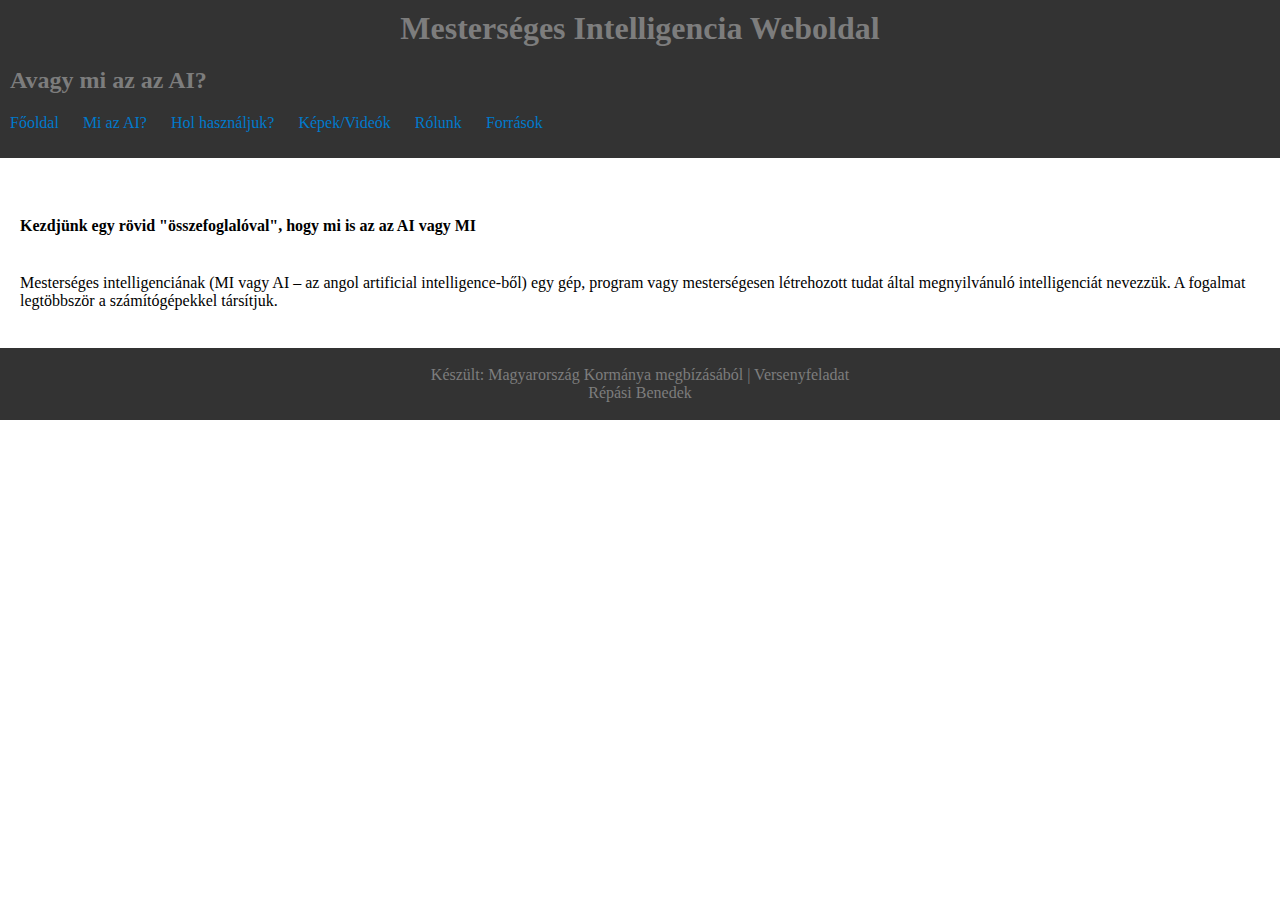
==== index.html @ 6e946572 "Add files via upload" ====
<!DOCTYPE html>
<html>
    <head>
        <title>Az AI | AzEletBabosOldala</title>
        <meta charset="UTF-8">
        <meta name="viewport" content="width=device-width, initial-scale=1">
        <link rel="stylesheet" type="text/css" href="style.css">
        <script type="text/javascript" src="script.js"></script>
    </head>
    <header>
        <h1>Mesterséges Intelligencia Weboldal</h1>
        <h2>Avagy mi az az AI?</h2>
        <nav>
            <ul>
                <li><a href="/index">Főoldal</a></li>
                <li><a href="/mi-az-ai">Mi az AI?</a></li>
                <li><a href="/hol-hasznaljuk">Hol használjuk?</a></li>
                <li><a href="/kepek-videok">Képek/Videók</a></li>
                <li><a href="/rolunk">Rólunk</a></li>
                <li><a href="/forrasok">Források</a></li>
            </ul>
        </nav>
    </header>
    <body>
        <section>
        <br>
        <h4>Kezdjünk egy rövid "összefoglalóval", hogy mi is az az AI vagy MI</h4>
        <br>
        <p>Mesterséges intelligenciának (MI vagy AI – az angol artificial intelligence-ből) egy gép, program vagy mesterségesen létrehozott tudat által megnyilvánuló intelligenciát nevezzük. A fogalmat legtöbbször a számítógépekkel társítjuk.</p>
        <br>
    </section>
    <footer>
        <p>Készült: Magyarország Kormánya megbízásából |                  Versenyfeladat</p>
        <p>Répási Benedek</p>
    </footer>
    </body>
</html>
---- style.css ----
html {
    scrollbar-width: normal;
    scrollbar-color: #dddddd #dddddd;
}

html::-webkit-scrollbar {
    width: 10px;
}

html::-webkit-scrollbar-track {
    background: #dddddd;
}

html::-webkit-scrollbar-thumb {
    background: #555;
}

body, h1, p {
    margin: 0;
    padding: 0;
    font-family: Copperplate, Papyrus, fantasy;
}

header {
    background-color: #333;
    color: #7d7d7d;
    padding: 10px;
}

footer {
    background-color: #333;
    color: #7d7d7d;
    padding: 18px;
}

header h1, footer p {
    text-align: center;
    font-family: Copperplate, Papyrus, fantasy;
}

nav ul {
    list-style-type: none;
    padding: 0;
}

nav ul li {
    display: inline;
    margin-right: 20px;
}

section {
    margin: 20px;
}

a {
    color: #007acc;
    text-decoration: none;
    font-family: Copperplate, Papyrus, fantasy;
}

a:hover {
    color: #15ff00;
}

main {
    max-width: 1200px;
    margin: 20px auto;
    padding: 20px;
    display: flex;
    flex-wrap: wrap;
    justify-content: space-around;
}

.game {
    background-color: #fff;
    box-shadow: 0px 0px 5px rgba(0, 0, 0, 0.2);
    padding: 20px;
    margin: 20px;
    width: 300px;
    text-align: center;
}

.game img {
    max-width: 100%;
    height: auto;
    margin-bottom: 10px;
}

.game h2 {
    font-size: 24px;
    margin: 10px 0;
    color: #0a5a00;
}

.game p {
    font-size: 18px;
}

.ember {
    background-color: #fff;
    box-shadow: 0px 0px 5px rgba(0, 0, 0, 0.2);
    padding: 20px;
    margin: 20px;
    width: 300px;
    text-align: center;
}

.ember img {
    max-width: 100%;
    height: auto;
    margin-bottom: 10px;
}

.ember h2 {
    font-size: 24px;
    margin: 10px 0;
    color: #0a5a00;
}

.ember p {
    font-size: 18px;
}

h1::selection {
    background-color: #15ff00;
    color: #000;
}

h2::selection {
    background-color: #15ff00;
    color: #000;
}

h3::selection {
    background-color: #15ff00;
    color: #000;
}

h4::selection {
    background-color: #15ff00;
    color: #000;
}

h5::selection {
    background-color: #15ff00;
    color: #000;
}

h6::selection {
    background-color: #15ff00;
    color: #000;
}

p::selection {
    background-color: #15ff00;
    color: #000;
}

a::selection {
    background-color: #15ff00;
    color: #000;
}

footer nav {
    text-align: center;
}
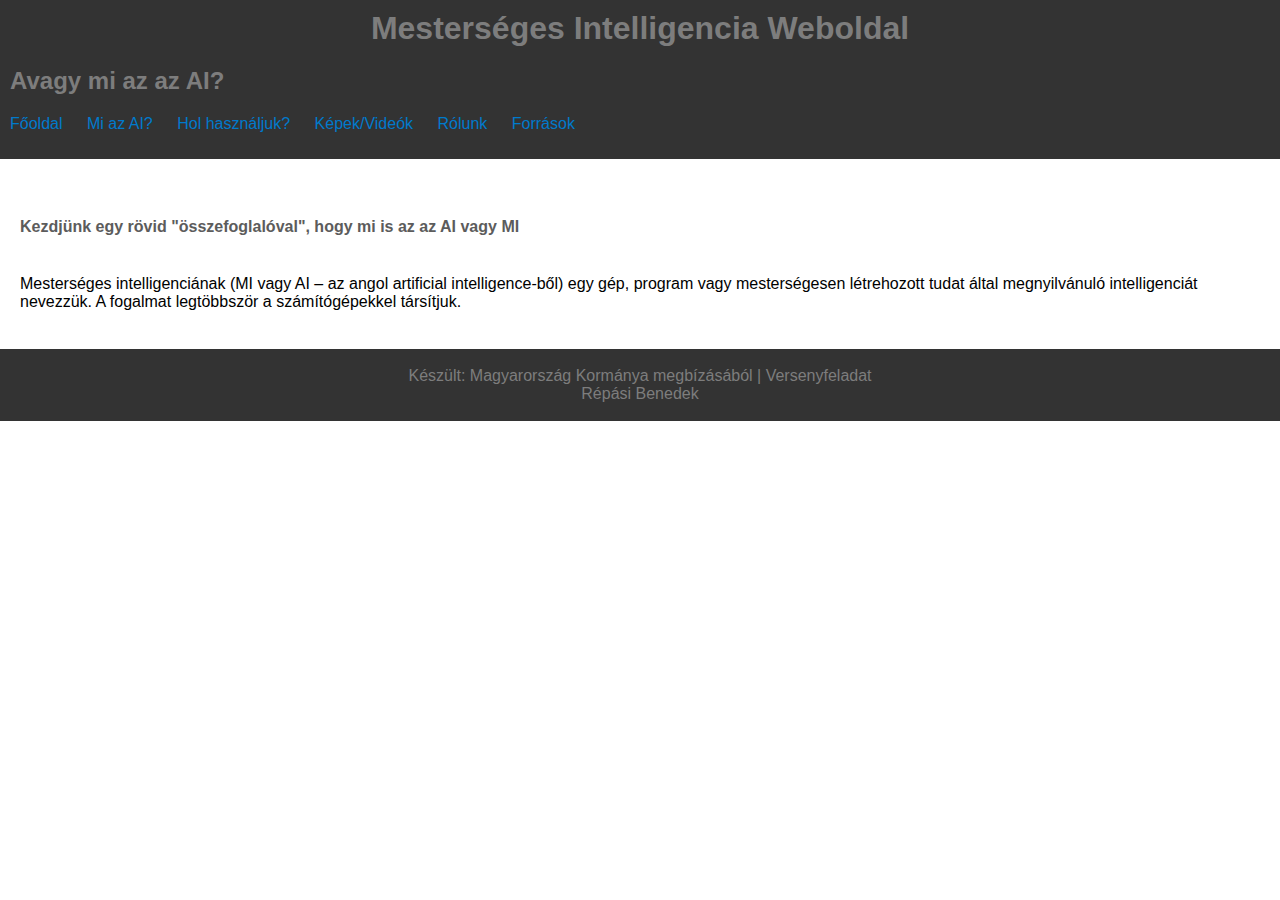
==== commit b49d1566: "Add files via upload" ====
--- a/index.html
+++ b/index.html
@@ -22,7 +22,7 @@
         </nav>
     </header>
     <body>
-        <section>
+        <section class="all_1">
         <br>
         <h4>Kezdjünk egy rövid "összefoglalóval", hogy mi is az az AI vagy MI</h4>
         <br>
--- a/style.css
+++ b/style.css
@@ -18,7 +18,11 @@
 body, h1, p {
     margin: 0;
     padding: 0;
-    font-family: Copperplate, Papyrus, fantasy;
+    font-family: Impact, Haettenschweiler, 'Arial Narrow Bold', sans-serif;
+}
+
+#all_1, h4 {
+    color: #5c5c5c;
 }
 
 header {
@@ -35,7 +39,7 @@
 
 header h1, footer p {
     text-align: center;
-    font-family: Copperplate, Papyrus, fantasy;
+    font-family: Impact, Haettenschweiler, 'Arial Narrow Bold', sans-serif;
 }
 
 nav ul {
@@ -55,7 +59,7 @@
 a {
     color: #007acc;
     text-decoration: none;
-    font-family: Copperplate, Papyrus, fantasy;
+    font-family: Impact, Haettenschweiler, 'Arial Narrow Bold', sans-serif;
 }
 
 a:hover {
@@ -163,4 +167,21 @@
 
 footer nav {
     text-align: center;
+}
+
+table {
+    width: 100%;
+    border-collapse: collapse;
+    margin-bottom: 20px;
+}
+
+th, td {
+    padding: 10px;
+    text-align: left;
+    border-bottom: 1px solid #ddd;
+}
+
+th {
+    background-color: #333;
+    color: #7d7d7d;
 }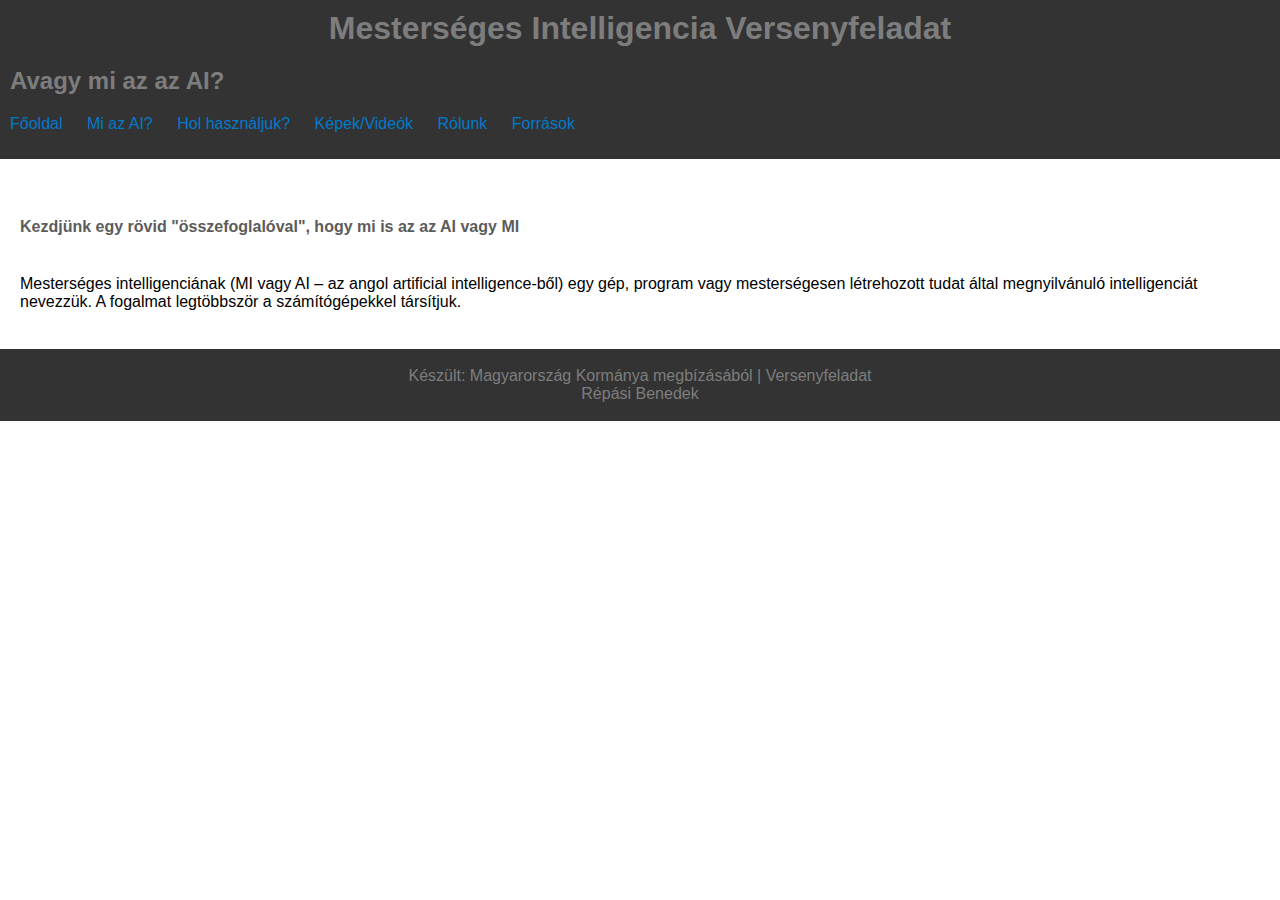
==== commit 3847ebb8: "Add files via upload" ====
--- a/index.html
+++ b/index.html
@@ -1,14 +1,16 @@
+<!--AzEletBabosOldala_KIG_2023-->
 <!DOCTYPE html>
 <html>
     <head>
         <title>Az AI | AzEletBabosOldala</title>
+        <link href=".\favicon.png" rel="shortcut icon">
         <meta charset="UTF-8">
         <meta name="viewport" content="width=device-width, initial-scale=1">
         <link rel="stylesheet" type="text/css" href="style.css">
         <script type="text/javascript" src="script.js"></script>
     </head>
     <header>
-        <h1>Mesterséges Intelligencia Weboldal</h1>
+        <h1>Mesterséges Intelligencia Versenyfeladat</h1>
         <h2>Avagy mi az az AI?</h2>
         <nav>
             <ul>
--- a/style.css
+++ b/style.css
@@ -1,3 +1,4 @@
+/*AzEletBabosOldala_KIG_2023*/
 html {
     scrollbar-width: normal;
     scrollbar-color: #dddddd #dddddd;
@@ -23,6 +24,14 @@
 
 #all_1, h4 {
     color: #5c5c5c;
+}
+
+#videos, h3 {
+    color: red;
+}
+
+#photos, h3 {
+    color: red;
 }
 
 header {
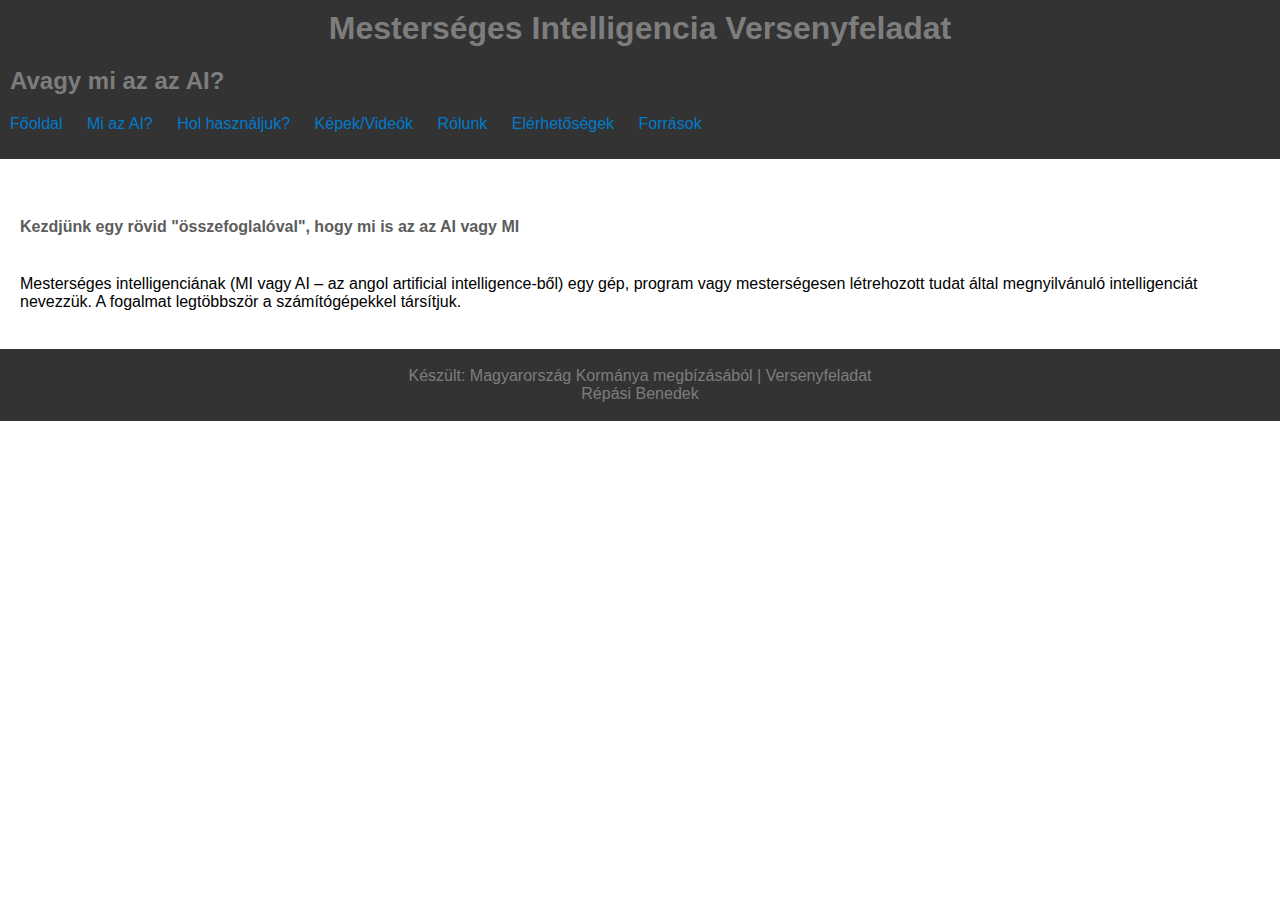
==== commit 3d395a62: "Add files via upload" ====
--- a/index.html
+++ b/index.html
@@ -19,6 +19,7 @@
                 <li><a href="/hol-hasznaljuk">Hol használjuk?</a></li>
                 <li><a href="/kepek-videok">Képek/Videók</a></li>
                 <li><a href="/rolunk">Rólunk</a></li>
+                <li><a href="/elerhetosegek">Elérhetőségek</a></li>
                 <li><a href="/forrasok">Források</a></li>
             </ul>
         </nav>
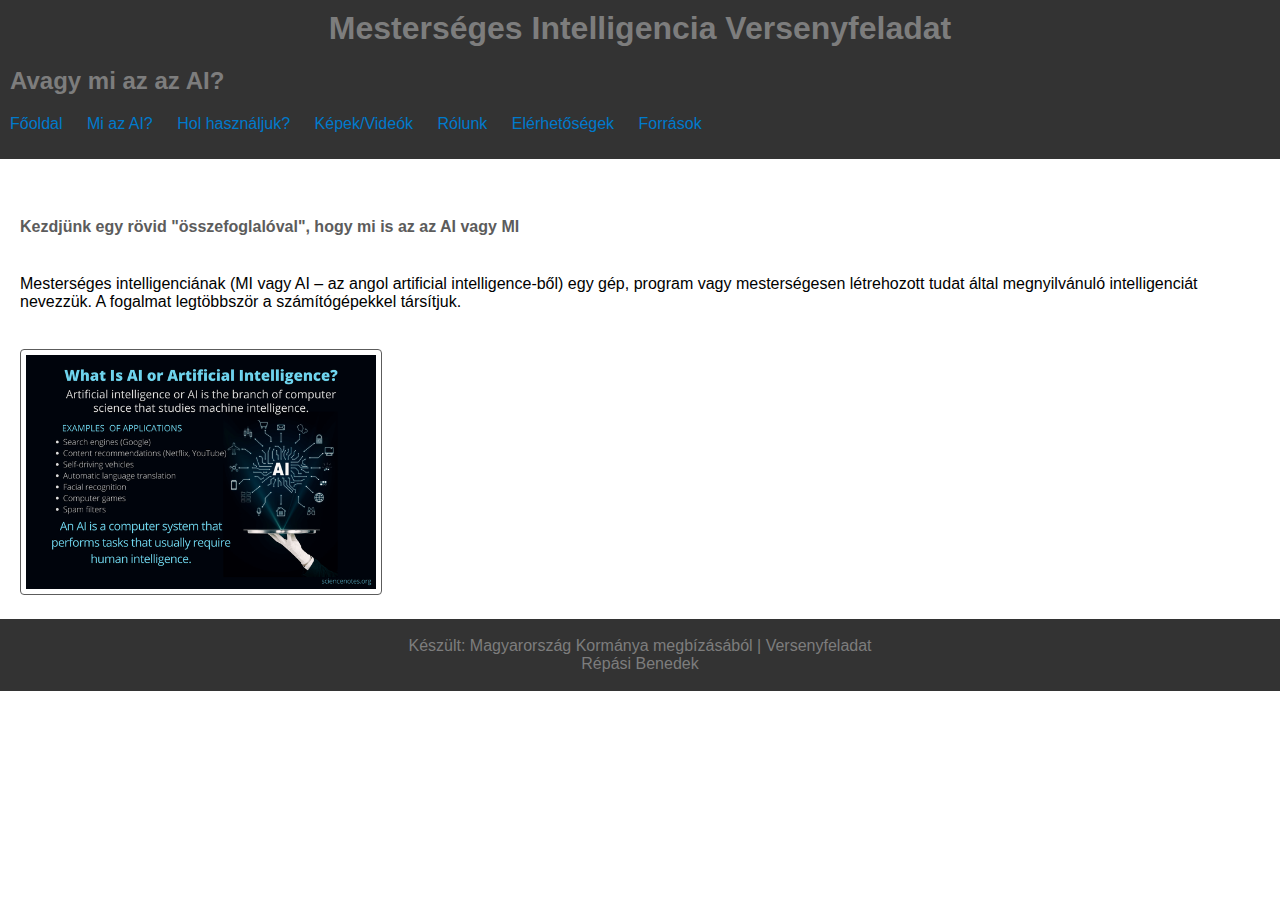
==== commit d58097a0: "Add files via upload" ====
--- a/index.html
+++ b/index.html
@@ -25,15 +25,22 @@
         </nav>
     </header>
     <body>
-        <section class="all_1">
-        <br>
-        <h4>Kezdjünk egy rövid "összefoglalóval", hogy mi is az az AI vagy MI</h4>
-        <br>
-        <p>Mesterséges intelligenciának (MI vagy AI – az angol artificial intelligence-ből) egy gép, program vagy mesterségesen létrehozott tudat által megnyilvánuló intelligenciát nevezzük. A fogalmat legtöbbször a számítógépekkel társítjuk.</p>
-        <br>
-    </section>
+        <div class="#index_1">
+            <section class="all_1">
+                <br>
+                <h4>Kezdjünk egy rövid "összefoglalóval", hogy mi is az az AI vagy MI</h4>
+                <br>
+                <p>Mesterséges intelligenciának (MI vagy AI – az angol artificial intelligence-ből) egy gép, program vagy mesterségesen létrehozott tudat által megnyilvánuló intelligenciát nevezzük. A fogalmat legtöbbször a számítógépekkel társítjuk.</p>
+                <br>
+            </section>
+        </div>
+        <div class="#index_1_png">
+            <section class="png_index_1">
+                <img src="ai4.png">
+            </section>
+        </div>
     <footer>
-        <p>Készült: Magyarország Kormánya megbízásából |                  Versenyfeladat</p>
+        <p>Készült: Magyarország Kormánya megbízásából | Versenyfeladat</p>
         <p>Répási Benedek</p>
     </footer>
     </body>
--- a/style.css
+++ b/style.css
@@ -22,6 +22,14 @@
     font-family: Impact, Haettenschweiler, 'Arial Narrow Bold', sans-serif;
 }
 
+#index_1 {
+
+}
+
+#index_1_png {
+    
+}
+
 #all_1, h4 {
     color: #5c5c5c;
 }
@@ -32,6 +40,14 @@
 
 #photos, h3 {
     color: red;
+}
+
+#png_index_1, img {
+    border: 1px solid #5c5c5c;
+    border-radius: 4px;
+    padding: 5px;
+    width: 350px;
+    
 }
 
 header {
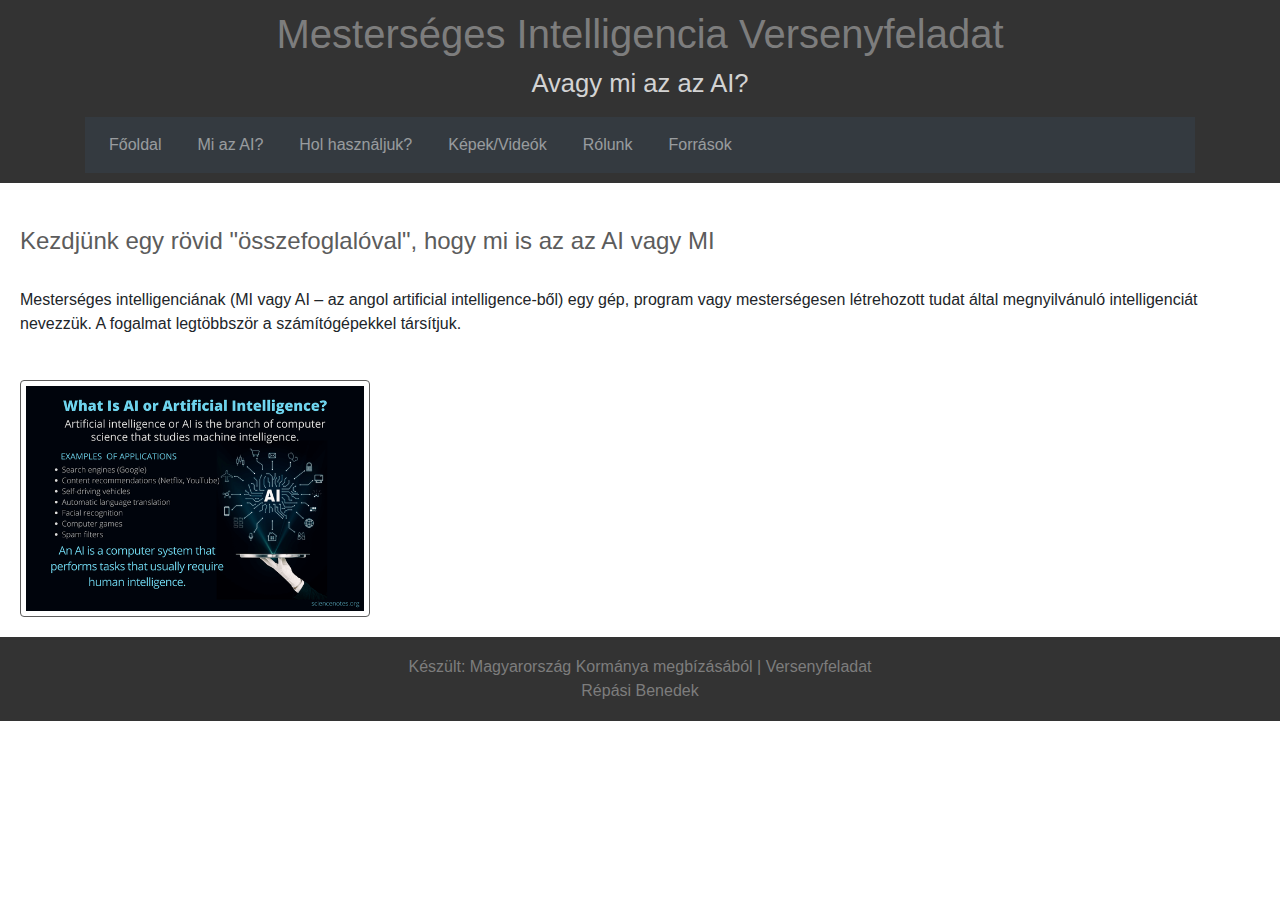
==== commit e8826ab7: "Add files via upload" ====
--- a/index.html
+++ b/index.html
@@ -1,30 +1,36 @@
-<!--AzEletBabosOldala_KIG_2023-->
 <!DOCTYPE html>
 <html>
-    <head>
-        <title>Az AI | AzEletBabosOldala</title>
-        <link href=".\favicon.png" rel="shortcut icon">
-        <meta charset="UTF-8">
-        <meta name="viewport" content="width=device-width, initial-scale=1">
-        <link rel="stylesheet" type="text/css" href="style.css">
-        <script type="text/javascript" src="script.js"></script>
-    </head>
+<head>
+    <title>Az AI | AzEletBabosOldala</title>
+    <link href=".\favicon.png" rel="shortcut icon">
+    <meta charset="UTF-8">
+    <meta name="viewport" content="width=device-width, initial-scale=1">
+    <link rel="stylesheet" href="https://stackpath.bootstrapcdn.com/bootstrap/4.5.2/css/bootstrap.min.css">
+    <link rel="stylesheet" type="text/css" href="style.css">
+</head>
+<body>
     <header>
-        <h1>Mesterséges Intelligencia Versenyfeladat</h1>
-        <h2>Avagy mi az az AI?</h2>
-        <nav>
-            <ul>
-                <li><a href="/index">Főoldal</a></li>
-                <li><a href="/mi-az-ai">Mi az AI?</a></li>
-                <li><a href="/hol-hasznaljuk">Hol használjuk?</a></li>
-                <li><a href="/kepek-videok">Képek/Videók</a></li>
-                <li><a href="/rolunk">Rólunk</a></li>
-                <li><a href="/elerhetosegek">Elérhetőségek</a></li>
-                <li><a href="/forrasok">Források</a></li>
-            </ul>
-        </nav>
+        <div class="container">
+            <h1>Mesterséges Intelligencia Versenyfeladat</h1>
+            <h2>Avagy mi az az AI?</h2>
+            <nav class="navbar navbar-expand-lg navbar-dark bg-dark">
+                <button class="navbar-toggler" type="button" data-toggle="collapse" data-target="#navbarNav" aria-controls="navbarNav" aria-expanded="false" aria-label="Toggle navigation">
+                    <span class="navbar-toggler-icon"></span>
+                </button>
+                <div class="collapse navbar-collapse" id="navbarNav">
+                    <ul class="navbar-nav">
+                        <li class="nav-item"><a class="nav-link" href="/index">Főoldal</a></li>
+                        <li class="nav-item"><a class="nav-link" href="/mi-az-ai">Mi az AI?</a></li>
+                        <li class="nav-item"><a class="nav-link" href="/hol-hasznaljuk">Hol használjuk?</a></li>
+                        <li class="nav-item"><a class="nav-link" href="/kepek-videok">Képek/Videók</a></li>
+                        <li class="nav-item"><a class="nav-link" href="/rolunk">Rólunk</a></li>
+                        <li class="nav-item"><a class="nav-link" href="/forrasok">Források</a></li>
+                    </ul>
+                </div>
+            </nav>
+        </div>
     </header>
-    <body>
+
         <div class="#index_1">
             <section class="all_1">
                 <br>
@@ -43,5 +49,11 @@
         <p>Készült: Magyarország Kormánya megbízásából | Versenyfeladat</p>
         <p>Répási Benedek</p>
     </footer>
+    <script
+    src="https://code.jquery.com/jquery-3.7.1.min.js"
+    integrity="sha256-/JqT3SQfawRcv/BIHPThkBvs0OEvtFFmqPF/lYI/Cxo="
+    crossorigin="anonymous"></script>
+    <script src="https://stackpath.bootstrapcdn.com/bootstrap/4.5.2/js/bootstrap.min.js"></script>
+
     </body>
 </html>--- a/style.css
+++ b/style.css
@@ -150,46 +150,6 @@
     font-size: 18px;
 }
 
-h1::selection {
-    background-color: #15ff00;
-    color: #000;
-}
-
-h2::selection {
-    background-color: #15ff00;
-    color: #000;
-}
-
-h3::selection {
-    background-color: #15ff00;
-    color: #000;
-}
-
-h4::selection {
-    background-color: #15ff00;
-    color: #000;
-}
-
-h5::selection {
-    background-color: #15ff00;
-    color: #000;
-}
-
-h6::selection {
-    background-color: #15ff00;
-    color: #000;
-}
-
-p::selection {
-    background-color: #15ff00;
-    color: #000;
-}
-
-a::selection {
-    background-color: #15ff00;
-    color: #000;
-}
-
 footer nav {
     text-align: center;
 }
@@ -209,4 +169,19 @@
 th {
     background-color: #333;
     color: #7d7d7d;
-}+}
+
+h2 {
+    text-align: center;
+    color: lightgray;
+    font-family: Verdana, Geneva, Tahoma, sans-serif;
+    font-size: 1.6em;
+    padding-bottom: 10px;
+    padding-top: 10px;
+}
+::selection {
+    background-color: #15ff00;
+    color: #000;
+}
+
+
